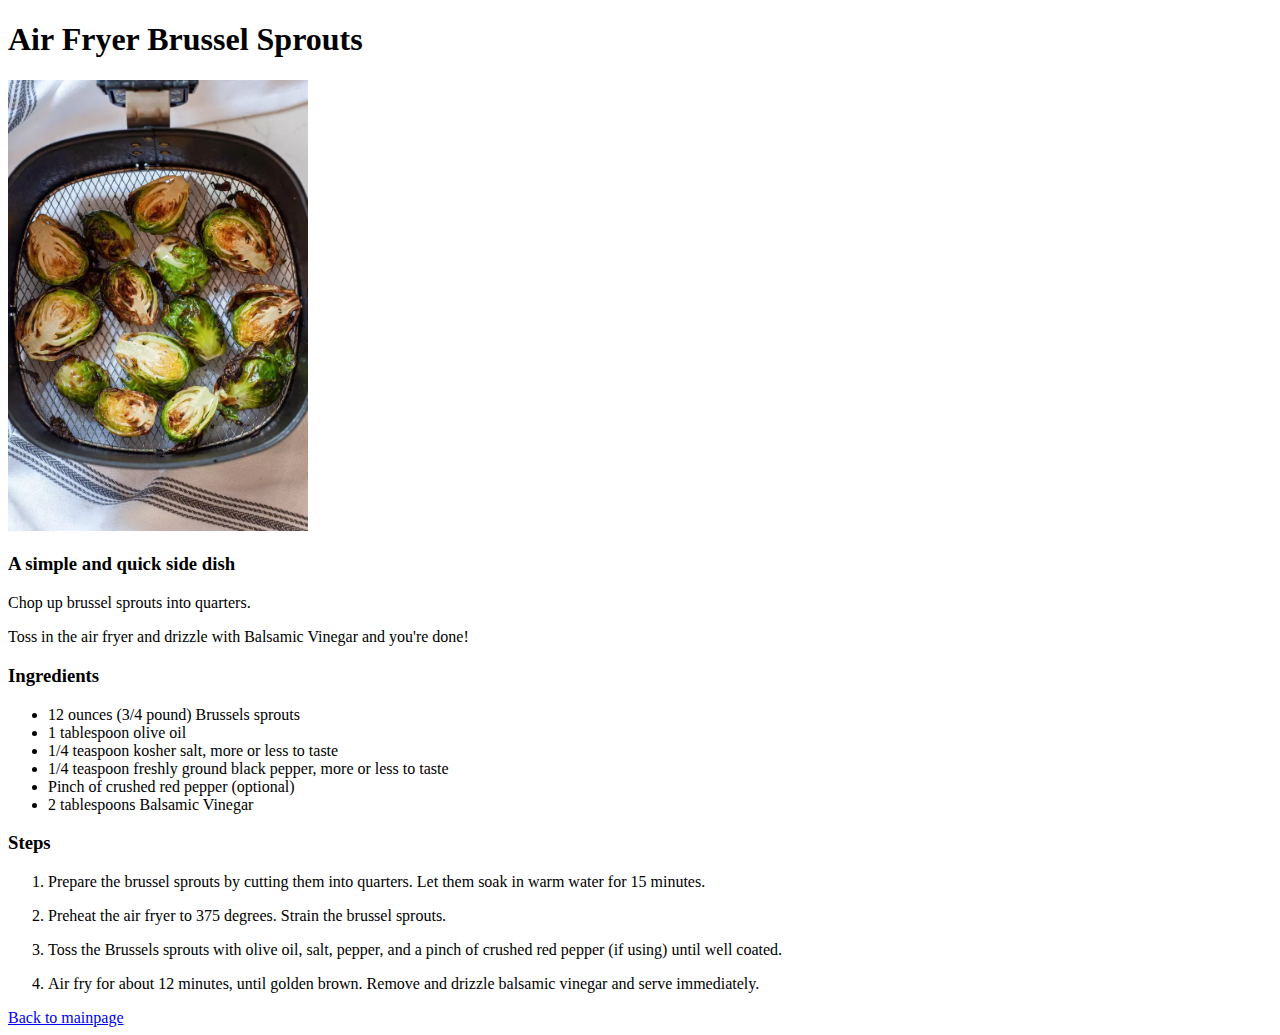
==== recipes/brussels.html @ 9a741aa2 "Add recipes and images" ====
<!DOCTYPE html>
<html lang="en">
<head>
    <meta charset="UTF-8">
    <meta http-equiv="X-UA-Compatible" content="IE=edge">
    <meta name="viewport" content="width=device-width, initial-scale=1.0">
    <title>Brussel Sprouts</title>
</head>
<body>
    <h1>Air Fryer Brussel Sprouts</h1>
    <img src="../images/brussels.webp" alt="Air Fried Brussel Sprouts" width="300px">
    <h3>A simple and quick side dish</h3>
    <p>Chop up brussel sprouts into quarters.</p>
    <p>Toss in the air fryer and drizzle with Balsamic Vinegar and you're done!</p>
    <h3>Ingredients</h3>
    <ul>
        <li>12 ounces (3/4 pound) Brussels sprouts</li>
        <li>1 tablespoon olive oil</li>
        <li>1/4 teaspoon kosher salt, more or less to taste</li>
        <li>1/4 teaspoon freshly ground black pepper, more or less to taste</li>
        <li>Pinch of crushed red pepper (optional)</li>
        <li>2 tablespoons Balsamic Vinegar</li>
    </ul>
    <h3>Steps</h3>
    <ol>
        <li>
             <p>Prepare the brussel sprouts by cutting them into quarters. Let them soak in warm water for 15 minutes.</p>
        </li>
        <li>
            <p>Preheat the air fryer to 375 degrees. Strain the brussel sprouts.</p>
        </li>
        <li>
            <p>Toss the Brussels sprouts with olive oil, salt, pepper, and a pinch of crushed red pepper (if using) until well coated.</p>
        </li>
        <li>
            <p>Air fry for about 12 minutes, until golden brown.  Remove and drizzle balsamic vinegar and serve immediately.</p>
        </li>
    </ol>
    <a href="../index.html">Back to mainpage</a>
</body>
</html>
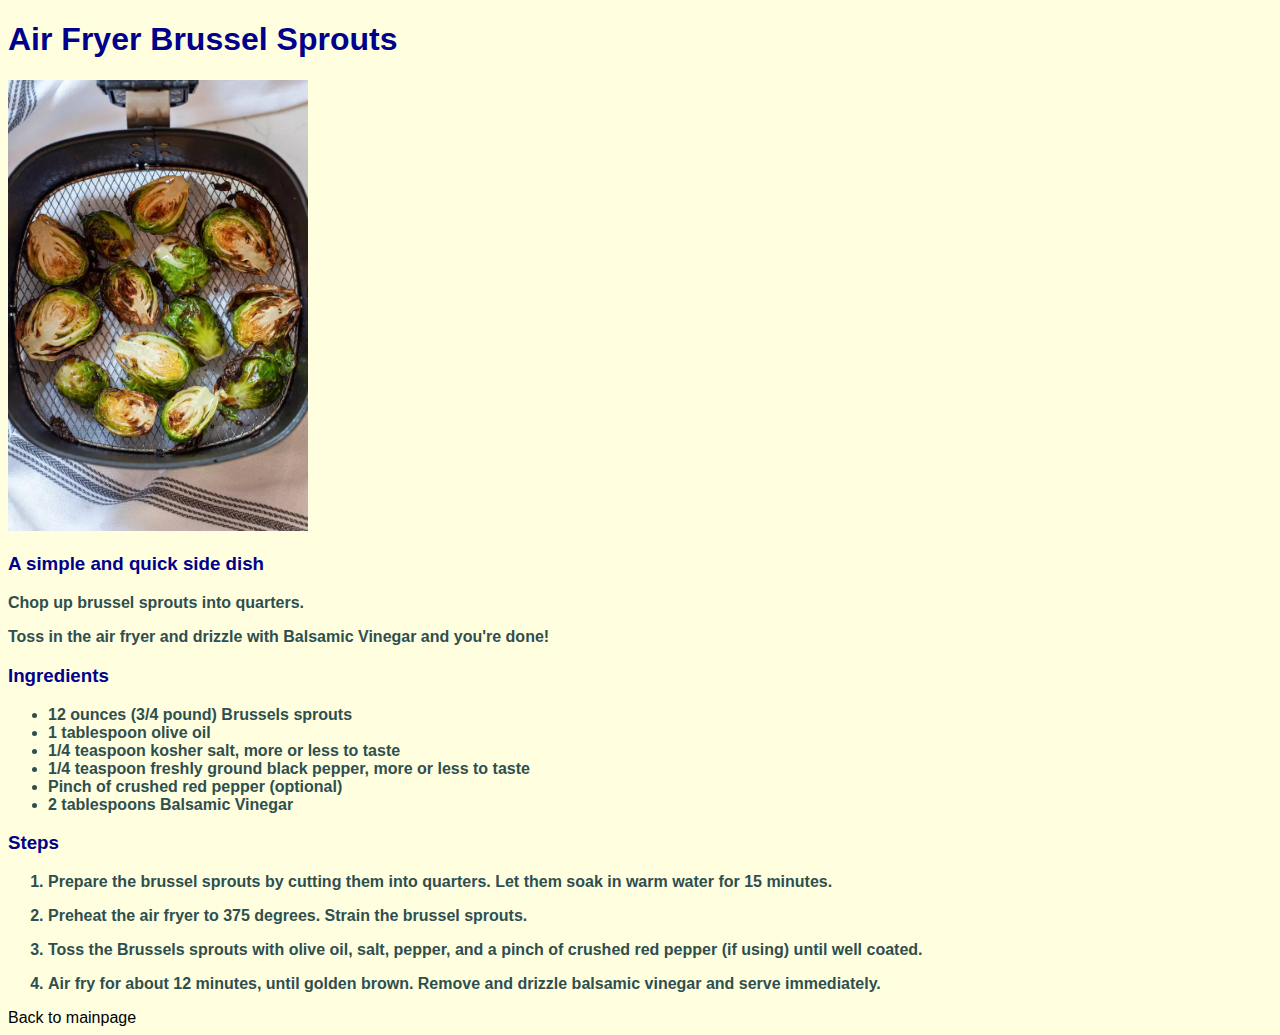
==== commit a3521333: "Add css styles for links and text" ====
--- a/recipes/brussels.html
+++ b/recipes/brussels.html
@@ -4,6 +4,7 @@
     <meta charset="UTF-8">
     <meta http-equiv="X-UA-Compatible" content="IE=edge">
     <meta name="viewport" content="width=device-width, initial-scale=1.0">
+    <link rel="stylesheet" href="../styles.css">
     <title>Brussel Sprouts</title>
 </head>
 <body>
--- a/styles.css
+++ b/styles.css
@@ -0,0 +1,41 @@
+* {
+    font-family: Helvetica, Arial, sans-serif;
+    background-color: lightyellow;
+}
+
+/* unvisited link */
+a:link {
+    color: black;
+    text-decoration: none;
+  }
+  
+  /* visited link */
+  a:visited {
+    color: darkblue;
+  }
+  
+  /* mouse over link */
+  a:hover {
+    color: green;
+  }
+  
+  /* selected link */
+  a:active {
+    color: black;
+  }
+
+  h1, h3 {
+    color: darkblue;
+  }
+
+  p {
+    color: darkslategrey;
+    font-weight: 600;
+  }
+
+  li {
+    color: darkslategrey;
+    font-weight: 800;
+  }
+
+  